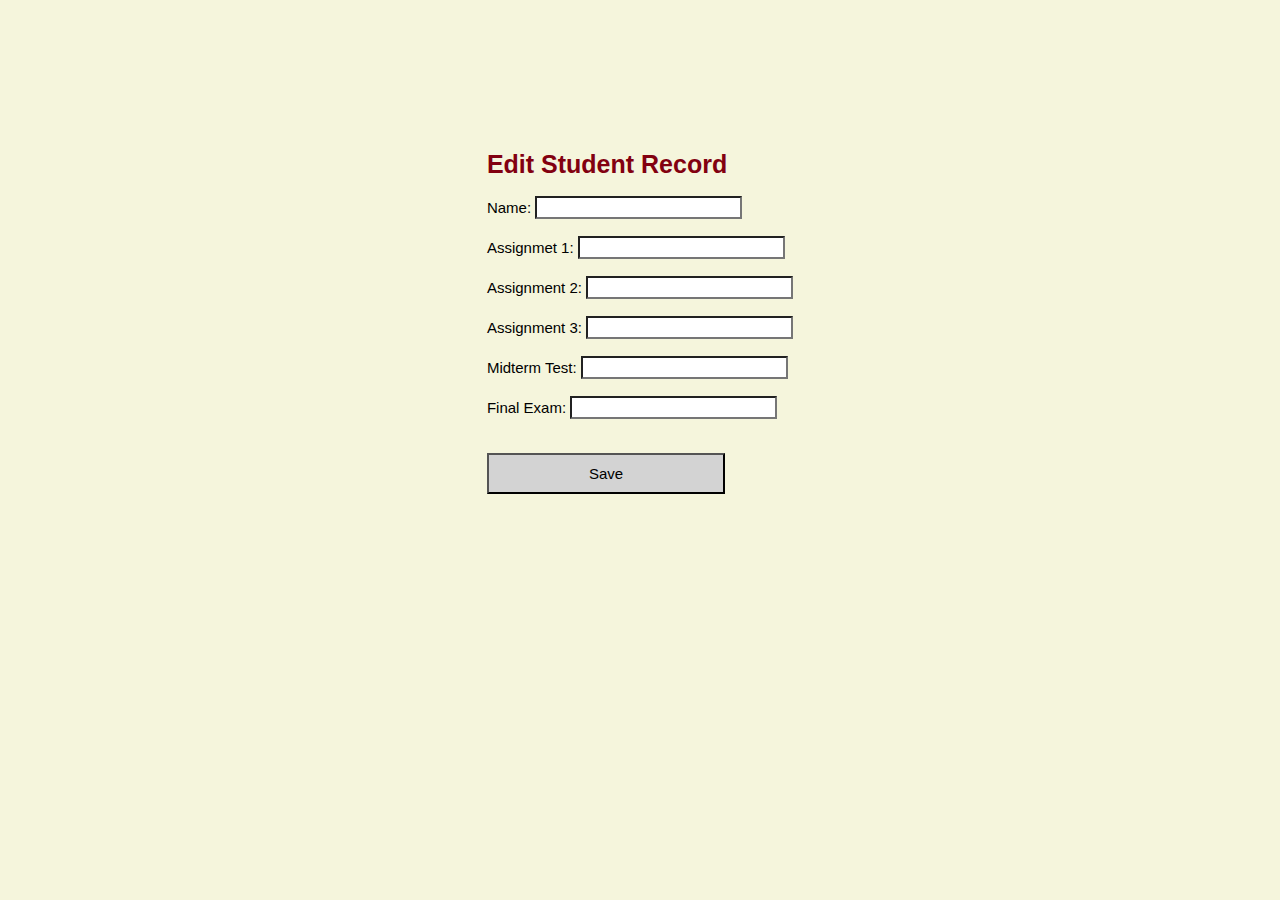
==== editRecord.html @ db06e487 "Updated and Added files" ====
<!DOCTYdivE html>
<html lang="en">
<head>
    <meta charset="UTF-8">
    <meta httdiv-equiv="X-UA-Comdivatible" content="IE=edge">
    <meta name="viewdivort" content="width=device-width, initial-scale=1.0">
    <title>Edit Student Record</title>
    <link rel="stylesheet" href="./newRecord.css">
</head>
<body>
    <main class="container">
        <form id="newRecordForm" method="post">
            <div id="header">Edit Student Record</div><br/>
            <div id="name">Name:
                <input id="name" name="name" type="text">
            </div><br/>
            <div id="a1">Assignmet 1:
                <input id="a1" name="a1" type="text">
            </div><br/>
            <div id="a2">Assignment 2:
                <input id="a2" name="a2" type="text">
            </div><br/>
            <div id="a3">Assignment 3:
                <input id="a3" name="a3" type="text">
            </div><br/>
            <div id="midterm">Midterm Test:
                <input id="midterm" name="midterm" type="text">
            </div><br/>
            <div id="final">Final Exam:
                <input id="final" name="final" type="text">
            </div><br/><br/>
            <div id="save">
                <button id="saveButton" role="button">Save</button>
            </div>
        </form>
    </main>
</body>
</html>
---- newRecord.css ----
*{
    font-family: Arial, Helvetica, sans-serif;
    font-size: 15px;
    margin: 0 auto;
    background-color: beige;
}
.container {
    display: flex;
}
#newRecordForm {
    padding-top: 10em;
}
#header {
    font-size: 25px;
    font-weight: 600;
    color: #820010;
}
input {
    background-color: white;
}
#saveButton {
    background-color: lightgray;
    padding: 10px 100px;
}
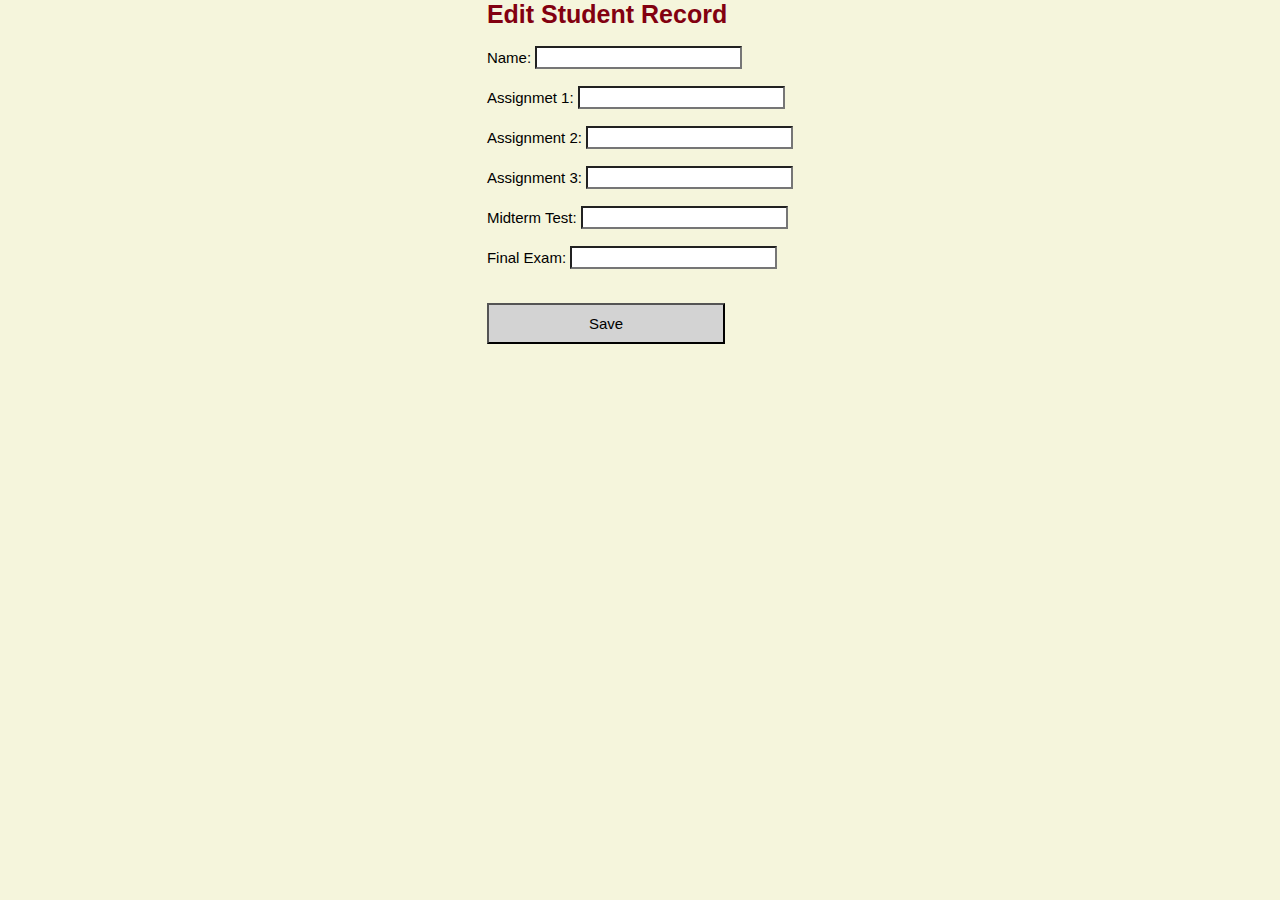
==== commit 2a9adf2b: "Edited html files" ====
--- a/editRecord.html
+++ b/editRecord.html
@@ -9,7 +9,7 @@
 </head>
 <body>
     <main class="container">
-        <form id="newRecordForm" method="post">
+        <form name="editRecordForm" id="editRecordForm" method="post" action="./editRecord.php">
             <div id="header">Edit Student Record</div><br/>
             <div id="name">Name:
                 <input id="name" name="name" type="text">
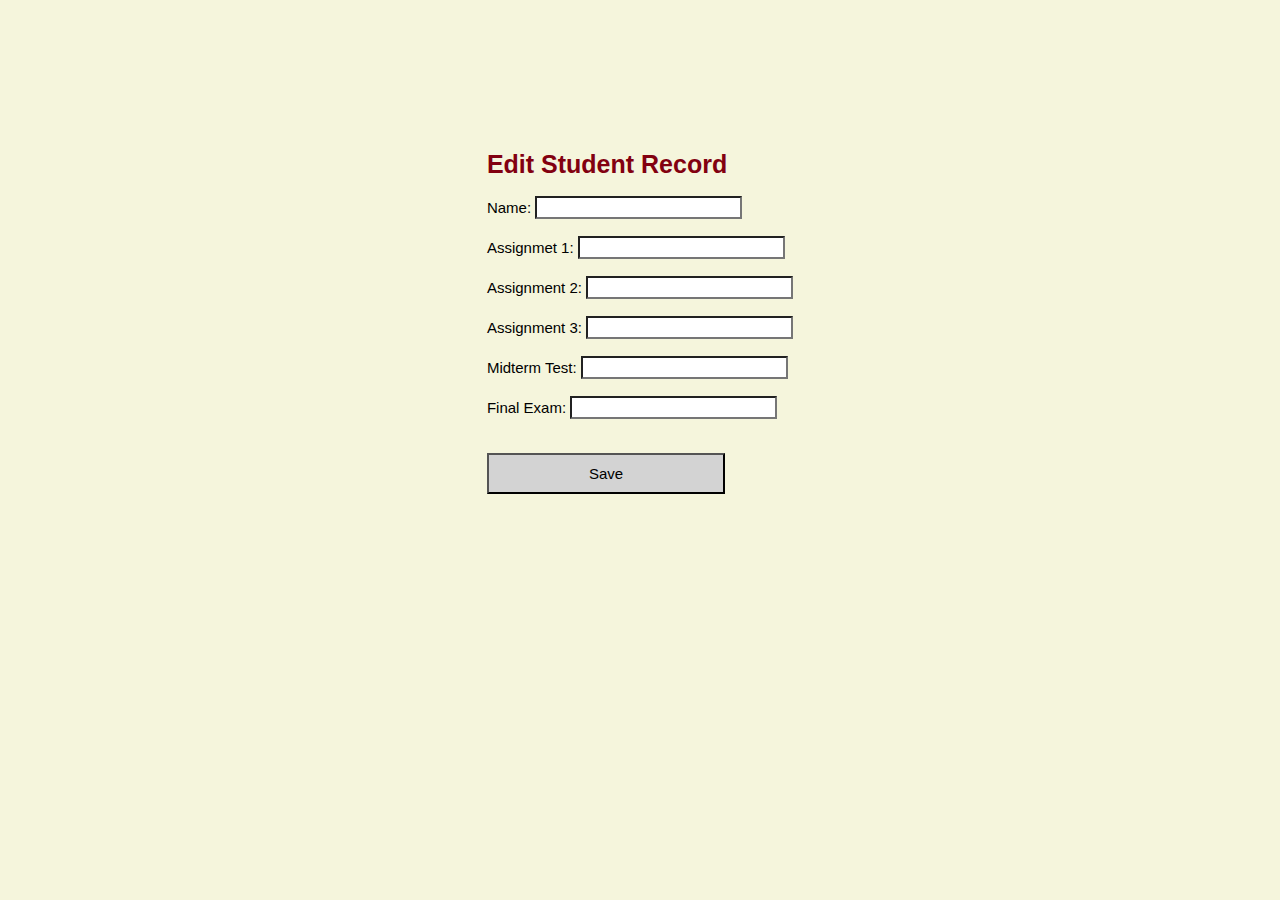
==== commit b9f91c26: "Updated editRecords.php" ====
--- a/editRecord.html
+++ b/editRecord.html
@@ -1,11 +1,11 @@
-<!DOCTYdivE html>
+<!DOCTYPE html>
 <html lang="en">
 <head>
     <meta charset="UTF-8">
     <meta httdiv-equiv="X-UA-Comdivatible" content="IE=edge">
     <meta name="viewdivort" content="width=device-width, initial-scale=1.0">
     <title>Edit Student Record</title>
-    <link rel="stylesheet" href="./newRecord.css">
+    <link rel="stylesheet" href="./editRecord.css">
 </head>
 <body>
     <main class="container">
--- a/editRecord.css
+++ b/editRecord.css
@@ -0,0 +1,24 @@
+*{
+    font-family: Arial, Helvetica, sans-serif;
+    font-size: 15px;
+    margin: 0 auto;
+    background-color: beige;
+}
+.container {
+    display: flex;
+}
+#editRecordForm {
+    padding-top: 10em;
+}
+#header {
+    font-size: 25px;
+    font-weight: 600;
+    color: #820010;
+}
+input {
+    background-color: white;
+}
+#saveButton {
+    background-color: lightgray;
+    padding: 10px 100px;
+}